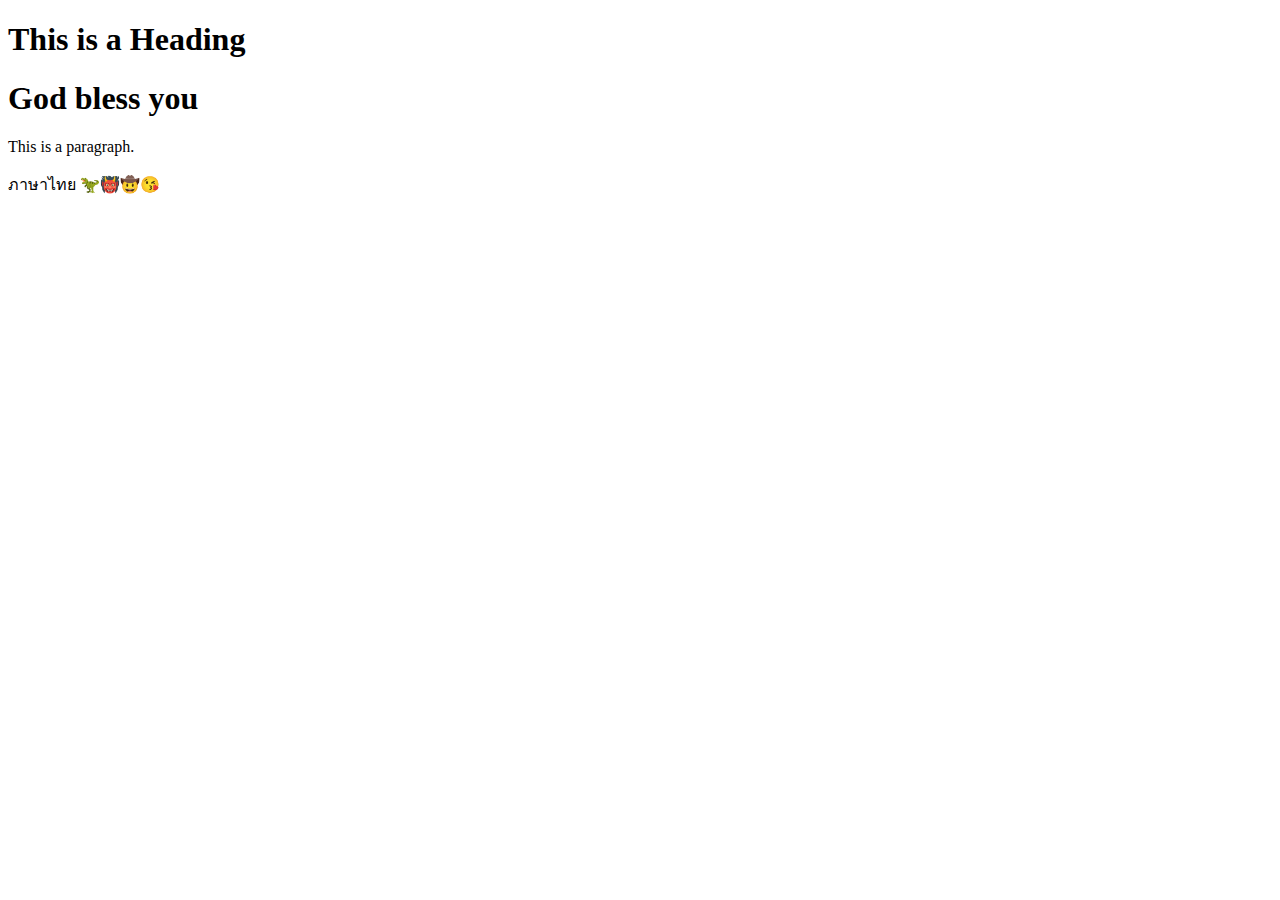
==== index.html @ 0e02cc61 "ทดสอบ html สร้างไฟล์ index" ====
<!DOCTYPE html>  
<html>
    <head>
        <title>Page Title</title>
        <meta charset="UTF-8" />
        
    </head>
    <body>
        
        <h1>This is a Heading</h1>
        <h1>God bless you</h1>
        <p>This is a paragraph.</p>
        ภาษาไทย
        🦖👹🤠😘
    </body>
</html>
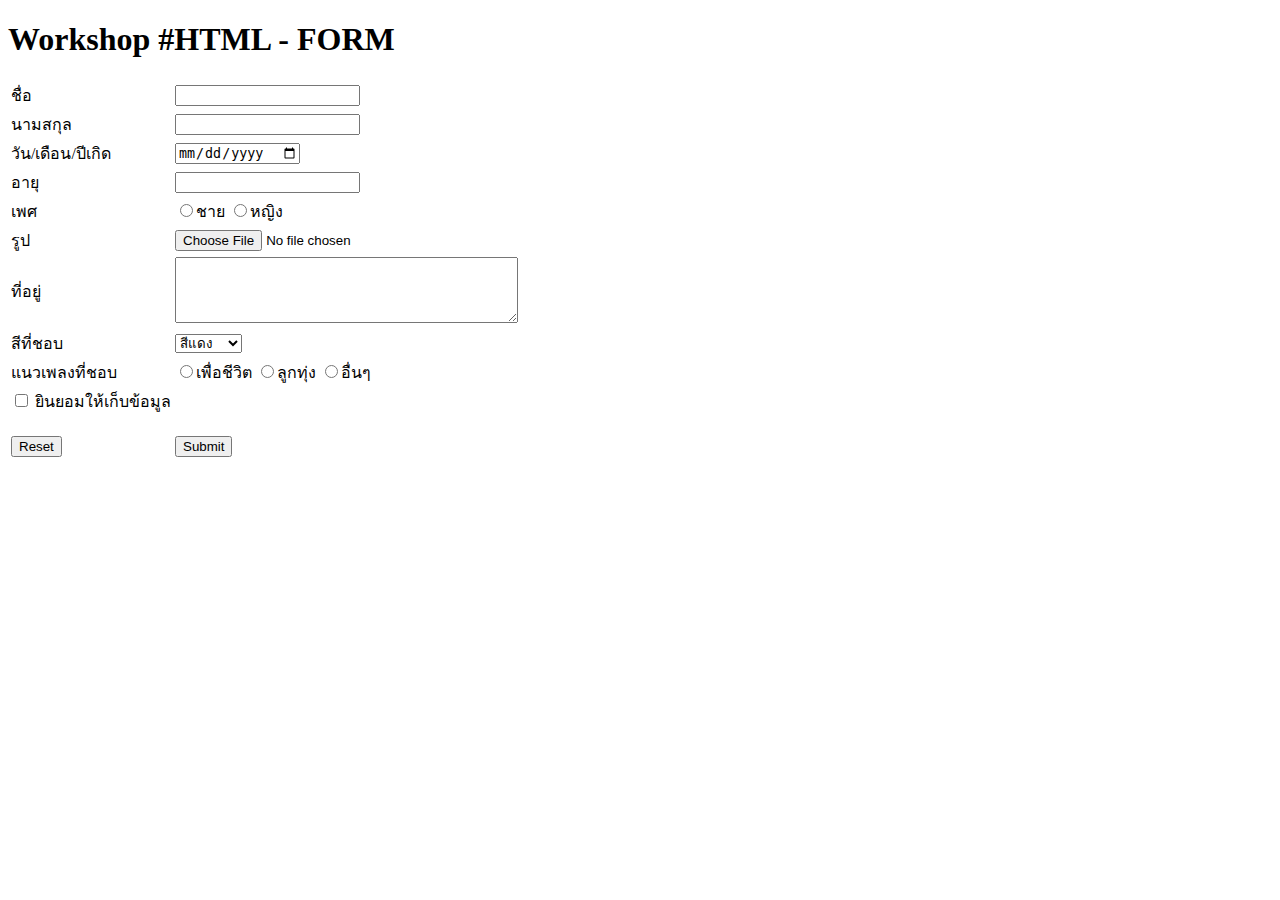
==== commit 78c07c65: "สร้าง HTML form" ====
--- a/index.html
+++ b/index.html
@@ -1,16 +1,90 @@
 <!DOCTYPE html>  
 <html>
     <head>
-        <title>Page Title</title>
+        <h1>Workshop #HTML - FORM</h1>
         <meta charset="UTF-8" />
+    </head>
+
+    <body>
+        <form>
+
+            <table >
+                <tr>
+                    <td>ชื่อ</td>
+                    <td> <input type="text" id="fname" name="fname"><br></td>
+                </tr>
+
+                <tr>
+                    <td>นามสกุล</td>
+                    <td> <input type="text" id="fname" name="lname"><br></td>
+                </tr>
+                
+                <tr>
+                    <td>วัน/เดือน/ปีเกิด</td>
+                    <td> <input type="date" id="born" name="born"><br></td>
+                </tr>
+                
+                <tr>
+                    <td>อายุ</td>
+                    <td> <input type="text" id="age" name="age"><br></td>
+                </tr>
+                
+                <tr>
+                    <td>เพศ</td>
+                     <td><input type="radio" id="sex" name="sex" value="ชาย">ชาย
+                     <input type="radio" id="sex" name="sex" value="หญิง">หญิง<br></td>
+                </tr>
+                
+                <tr>
+                    <td>รูป</td>
+                    <td> <input type="file" id="myfile" name="myfile"><br></td>
+                </tr>
+                
+                <tr>
+                    <td>ที่อยู่</td>
+                    <td> <textarea rows="4" cols="40"></textarea><br></td>
+                </tr>
+
+                <tr>
+                    <td>สีที่ชอบ</td>
+                    <td> 
+                    <select name="color">
+                        <option value="สีแดง">สีแดง</option>
+                        <option value="สีเหลือง">สีเหลือง</option>
+                        <option value="สีเขียว">สีเขียว</option>
+                        <option value="สีฟ้า">สีฟ้า</option>
+                        <option value="สีอื่นๆ">สีอื่นๆ</option>
+                   </select> 
+                   <br></td>
+                </tr>
+
+                <tr>
+                    <td>แนวเพลงที่ชอบ</td>
+                    <td> <input type="radio" id="song" name="song" value="เพื่อชีวิต">เพื่อชีวิต
+                    <input type="radio" id="song" name="song" value="ลูกทุ่ง">ลูกทุ่ง
+                    <input type="radio" id="song" name="song" value="อื่นๆ">อื่นๆ<br></td>
+                </tr>
+
+                <tr>
+                    <td>
+                        <input type="checkbox" id="accept" name="accept" value="ยินยอมให้เก็บข้อมูล">
+                        <label for="accept"> ยินยอมให้เก็บข้อมูล </label><br>
+                    <br></td>
+                </tr>
+
+                <tr>
+                    <td>
+                        <button type="reset">Reset</button>
+                    
+                    </td>
+                    <td>
+                        <button type="submit">Submit</button>
+                    </td>
+                </tr>
+            
+            
+            </table>
         
-    </head>
-    <body>
-        
-        <h1>This is a Heading</h1>
-        <h1>God bless you</h1>
-        <p>This is a paragraph.</p>
-        ภาษาไทย
-        🦖👹🤠😘
+        </form>
     </body>
-</html>+</html>
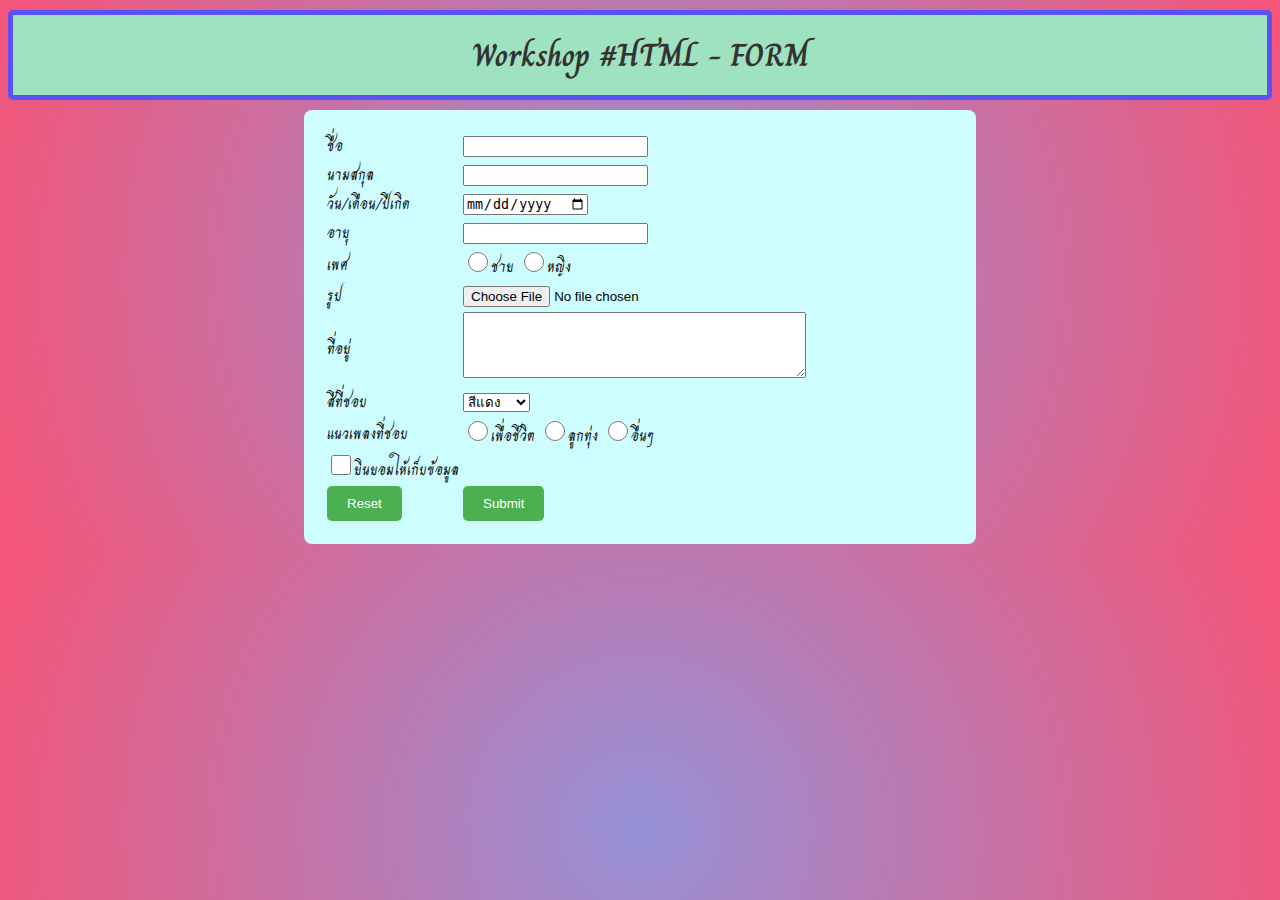
==== commit f51e6b74: "จัดรูปแบบ FORM ด้วย CSS" ====
--- a/index.html
+++ b/index.html
@@ -1,90 +1,82 @@
 <!DOCTYPE html>  
 <html>
     <head>
-        <h1>Workshop #HTML - FORM</h1>
+    
         <meta charset="UTF-8" />
+
+        <link rel="preconnect" href="https://fonts.googleapis.com">
+        <link rel="preconnect" href="https://fonts.gstatic.com" crossorigin>
+        <link href="https://fonts.googleapis.com/css2?family=Charm:wght@400;700&display=swap" rel="stylesheet">
+        
+        <link rel="stylesheet" href="mystyle.css" />
+        <!-- http://localhost/88823665-camp-66/mystyle.css -->
+        <!-- http://localhost/mystyle.css -->
+    
     </head>
 
     <body>
+        <h1>Workshop #HTML - FORM</h1>
+
         <form>
-
-            <table >
+            <table>
                 <tr>
-                    <td>ชื่อ</td>
-                    <td> <input type="text" id="fname" name="fname"><br></td>
+                    <td>ชื่อ</td> 
+                    <td><input type="text" name="fname"><br></td>
                 </tr>
-
                 <tr>
                     <td>นามสกุล</td>
-                    <td> <input type="text" id="fname" name="lname"><br></td>
+                    <td><input type="text" name="lname"><br></td>
                 </tr>
-                
                 <tr>
                     <td>วัน/เดือน/ปีเกิด</td>
-                    <td> <input type="date" id="born" name="born"><br></td>
+                    <td><input type="date" name="birthday"><br></td>
                 </tr>
-                
                 <tr>
                     <td>อายุ</td>
-                    <td> <input type="text" id="age" name="age"><br></td>
+                    <td><input type="text" name="age"><br></td>
                 </tr>
-                
                 <tr>
                     <td>เพศ</td>
-                     <td><input type="radio" id="sex" name="sex" value="ชาย">ชาย
-                     <input type="radio" id="sex" name="sex" value="หญิง">หญิง<br></td>
+                    <td><input type="radio" name="sex" value="ชาย">ชาย
+                        <input type="radio" name="sex" value="หญิง">หญิง<br></td>
                 </tr>
-                
                 <tr>
                     <td>รูป</td>
-                    <td> <input type="file" id="myfile" name="myfile"><br></td>
+                    <td><input type="file" name="myfile"><br></td>
                 </tr>
-                
                 <tr>
                     <td>ที่อยู่</td>
-                    <td> <textarea rows="4" cols="40"></textarea><br></td>
+                    <td><textarea rows="4" cols="40"></textarea><br></td>
                 </tr>
-
                 <tr>
                     <td>สีที่ชอบ</td>
-                    <td> 
-                    <select name="color">
-                        <option value="สีแดง">สีแดง</option>
-                        <option value="สีเหลือง">สีเหลือง</option>
-                        <option value="สีเขียว">สีเขียว</option>
-                        <option value="สีฟ้า">สีฟ้า</option>
-                        <option value="สีอื่นๆ">สีอื่นๆ</option>
-                   </select> 
-                   <br></td>
+                    <td><select name="color">
+                            <option value="สีแดง">สีแดง</option>
+                            <option value="สีเหลือง">สีเหลือง</option>
+                            <option value="สีชมพู">สีชมพู</option>
+                            <option value="สีเขียว">สีเขียว</option>
+                            <option value="สีส้ม">สีส้ม</option>
+                            <option value="สีฟ้า">สีฟ้า</option>
+                            <option value="สีม่วง">สีม่วง</option>
+                            <option value="สีดำ">สีดำ</option>
+                            <option value="สีขาว">สีขาว</option>
+                            <option value="สีอื่นๆ">สีอื่นๆ</option>
+                        </select><br></td>
                 </tr>
-
                 <tr>
                     <td>แนวเพลงที่ชอบ</td>
-                    <td> <input type="radio" id="song" name="song" value="เพื่อชีวิต">เพื่อชีวิต
-                    <input type="radio" id="song" name="song" value="ลูกทุ่ง">ลูกทุ่ง
-                    <input type="radio" id="song" name="song" value="อื่นๆ">อื่นๆ<br></td>
+                    <td><input type="radio" name="song" value="เพื่อชีวิต">เพื่อชีวิต
+                        <input type="radio" name="song" value="ลูกทุ่ง">ลูกทุ่ง
+                        <input type="radio" name="song" value="อื่นๆ">อื่นๆ<br></td>
                 </tr>
-
                 <tr>
-                    <td>
-                        <input type="checkbox" id="accept" name="accept" value="ยินยอมให้เก็บข้อมูล">
-                        <label for="accept"> ยินยอมให้เก็บข้อมูล </label><br>
-                    <br></td>
+                    <td><input type="checkbox" name="accept" value="ยินยอมให้เก็บข้อมูล">ยินยอมให้เก็บข้อมูล<br></td>
                 </tr>
-
                 <tr>
-                    <td>
-                        <button type="reset">Reset</button>
-                    
-                    </td>
-                    <td>
-                        <button type="submit">Submit</button>
-                    </td>
+                    <td><button type="reset">Reset</button></td>
+                    <td><button type="submit">Submit</button></td>
                 </tr>
-            
-            
             </table>
-        
         </form>
     </body>
-</html>
+</html>--- a/mystyle.css
+++ b/mystyle.css
@@ -0,0 +1,82 @@
+/* mystyle.css */
+
+/* h1 {
+    color: rgb(158, 240, 122) !important;
+    font-size: 24pt;
+    margin: 25px;
+    padding: 25px 50px 75px 100px;;
+    border: 5px solid greenyellow;
+    border-radius: 50%;
+}
+h1:haver{
+    background-color: aqua;
+}*/
+h1 {
+    color: #333; /* สีตัวอักษร */
+    font-size: 24pt; /* ขนาดตัวอักษร */
+    margin: 10px auto; /* ระยะห่างรอบๆ และจัดกึ่งกลาง ของ h1*/
+    padding: 15px; /* ระยะห่างภายในกรอบ */
+    border: 5px solid #5a52f4; /* สีกรอบ */
+    border-radius: 5px; /* มุมของกรอบข้อความ */
+    background-color: #9ee2bf; /* พื้นหลัง */
+    text-align: center; /* จัดข้อความให้อยู่กึ่งกลาง */
+    transition: all 0.3s ease  ;
+}
+h1:hover{
+    background-color: rgb(46, 18, 224);
+    color: #44f7e8;
+    border-color: #7762ed;
+}
+
+
+/*  1.font จาก google fonts */
+body {
+    background-image: radial-gradient(circle, #9692d7, #f55477); /* การไล่สีจากซ้ายไปขวา */
+    font-family: 'Charm', sans-serif;
+}
+
+/* 2. มีรูปแบบ input ที่มี กรอบสีเมื่อมีการ active */
+input[type="text"]:active, input[type="date"]:active, input[type="file"]:active, textarea:active, select:active{
+    border-color: #e98514;
+    background-color: #f5cf65;
+
+    /*outline: 2px dashed #3b18ba; /* กรอบเส้นประสี */
+    /*outline-offset: 4px; /* ระยะห่างระหว่าง outline และ border */
+    /*outline: none;*/
+}
+
+/* 3. เวลา hover ใน form มีการเปลี่ยนสีพื้นหลัง */
+form {
+    width: 50%;
+    margin: 0 auto;
+    padding: 20px;
+    border-radius: 8px;
+    background-color: #cdfdff;
+    transition: all 0.3s ease  ;
+}
+form:hover {
+    background-color: #adbff0; 
+    
+}
+
+/* 4. อื่นๆ ตามความสวยงาม */
+button {
+    background-color: #4CAF50;
+    color: white;
+    padding: 10px 20px;  /*ระยะห่างภายในของปุ่ม: 10px สำหรับบน-ล่าง และ 20px สำหรับซ้าย-ขว*/
+    border: none;
+    border-radius: 5px;
+    cursor: pointer; /* เปลี่ยนเคอร์เซอร์เป็นรูปมือเมื่อเมาส์ชี้ที่ปุ่ม */
+    transition: background-color 0.3s ease;
+}
+
+button:hover {
+    background-color: #f85353;
+}
+input[type="radio"], input[type="checkbox"] {
+    width: 20px; 
+    height: 20px;
+    cursor: pointer; 
+}
+
+
